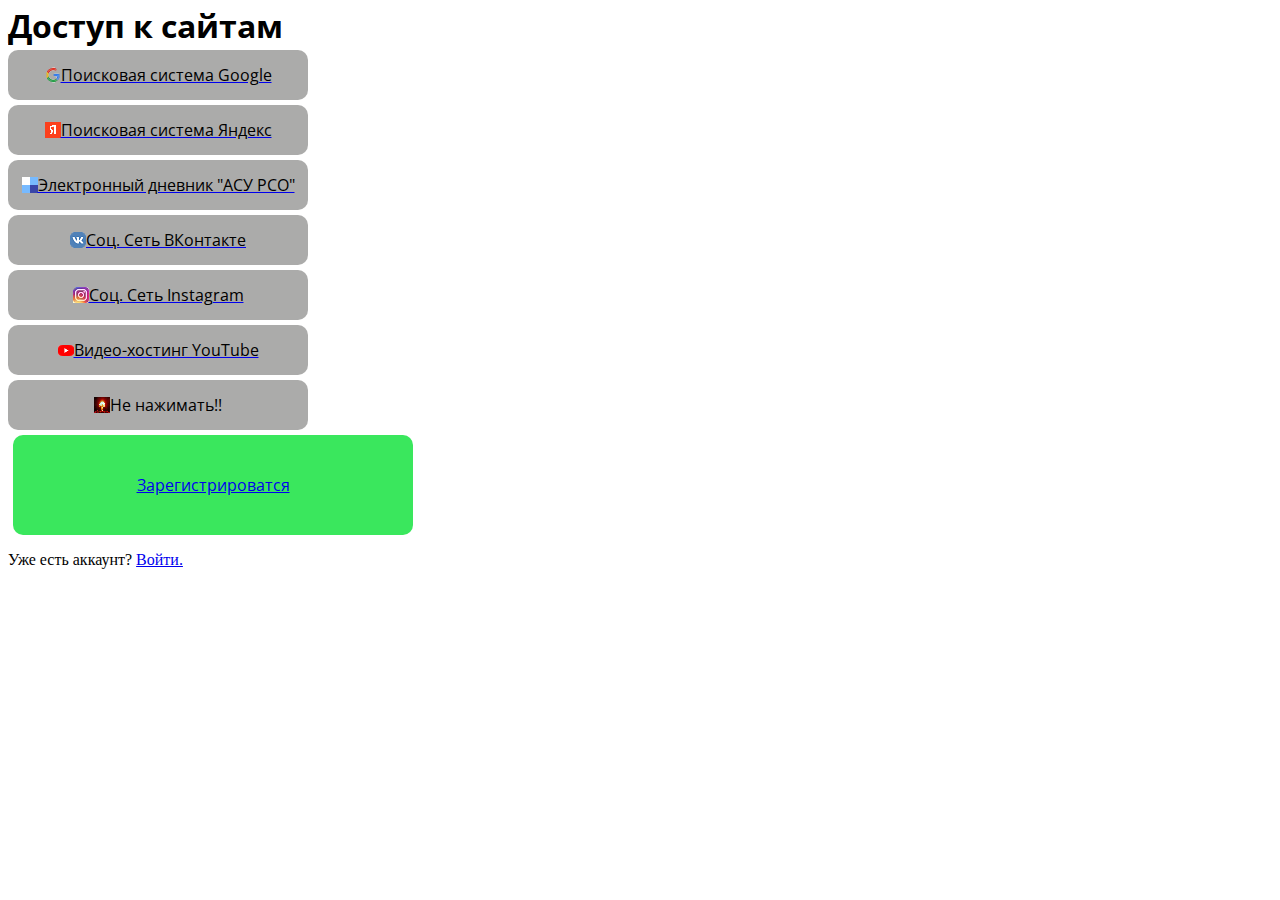
==== 2.html @ a6eae04d "start" ====
<!DOCTYPE html>
<html>
<head>

<link rel="shortcut icon" href="camera.png" type="image/png">
<title> мой первый сайт </title>
<link rel="preconnect" href="https://fonts.gstatic.com">
<link href="https://fonts.googleapis.com/css2?family=Pattaya&display=swap" rel="stylesheet">
<link rel="preconnect" href="https://fonts.googleapis.com">
<link rel="preconnect" href="https://fonts.gstatic.com" crossorigin>
<link href="https://fonts.googleapis.com/css2?family=Open+Sans&display=swap" rel="stylesheet">
	<link href="2.css" rel="stylesheet">
  <meta charset="utf-8">




</head>
 <body>
  
  <div id='zaglav'>
   <h1>
    Доступ к сайтам
   </h1>
  </div>
  <a href='https://www.google.ru' target='_blank'>
  <div class='menu_button'>
  <img src='google.png'> 
    Поисковая система Google

  </div>
   </a>
   <a href='https://www.yandex.ru' target='_blank'>
    <div class='menu_button'>
    <img src='yandex.bmp'> 
      Поисковая система Яндекс
  
    </div>
     </a>
     <a href='https://asurso.ru/about.html' target='_blank'>
      <div class='menu_button'>
      <img src='asu.png'> 
        Электронный дневник "АСУ РСО"
    
      </div>
       </a>
       <a href='https://vk.com' target='_blank'>
        <div class='menu_button'>
        <img src='vk.png'> 
          Соц. Сеть ВКонтакте
      
        </div>
         </a>
         <a href='https://instagram.com' target='_blank'>
          <div class='menu_button'>
          <img src='inst.png'> 
            Соц. Сеть Instagram
        
          </div>
           </a>
           <a href='https://youtube.com' target='_blank'>
            <div class='menu_button'>
            <img src='youtube.png'> 
              Видео-хостинг YouTube
          
            </div>
             </a>

             
              <div class='menu_button'>
              <img src='vzryiv.png'>
               Не нажимать!!
               
                </div>
                
                <a href="loginReg\reg.html" target='_blank'>
                <div id="reg">
                Зарегистрироватся
                </div>
                </a>
                <p>
                  Уже есть аккаунт? 
                  <a href="loginReg/login.html">
                    Войти.
                  </a>


                </p>



      
        
                



      </body>
</html>
---- 2.css ----
.menu_button{
	font-family: 'Open Sans', sans-serif;
	display: flex;
		justify-content: center;
		align-items: center;
		color:#000000;
		background-color: #9e9e9dde;
		width: 300px;
		border-radius: 10px;
		padding: auto;
		height: 50px;
		margin: 5px 0px;
	}
	
	.menu_button:hover{
		transition: 5s; /* анимация */
		background-color: #c9c9c4;
		transform: translate(0px);
		cursor: pointer;
	}
	#zaglav{
	font-family: 'Open Sans', sans-serif;
	display: flex;
		justify-content: left;
		align-items: center;
		background-color: #FFFFFF;
		width: 400px;
		border-radius: 10px;
		padding: auto;
		height: 30px;
		margin: 10px 0px;
		}
	#menu{
	font-family: 'Open Sans', sans-serif;
	display: flex;
		justify-content: left;
		align-items: center;
		background-color: #ffffff;
		width: 0px;
		border-radius: 10px;
		padding: 0px;
		height: 200px;
		margin: 30px 50px;
		}
		#reg{
			font-family: 'Open Sans', sans-serif;
			display: flex;
				justify-content: center;
				align-items: center;
				background-color: #3ae75d;
				width: 400px;
				border-radius: 10px;
				padding: 0px;
				height: 100px;
				margin: 5px 5px;
			}
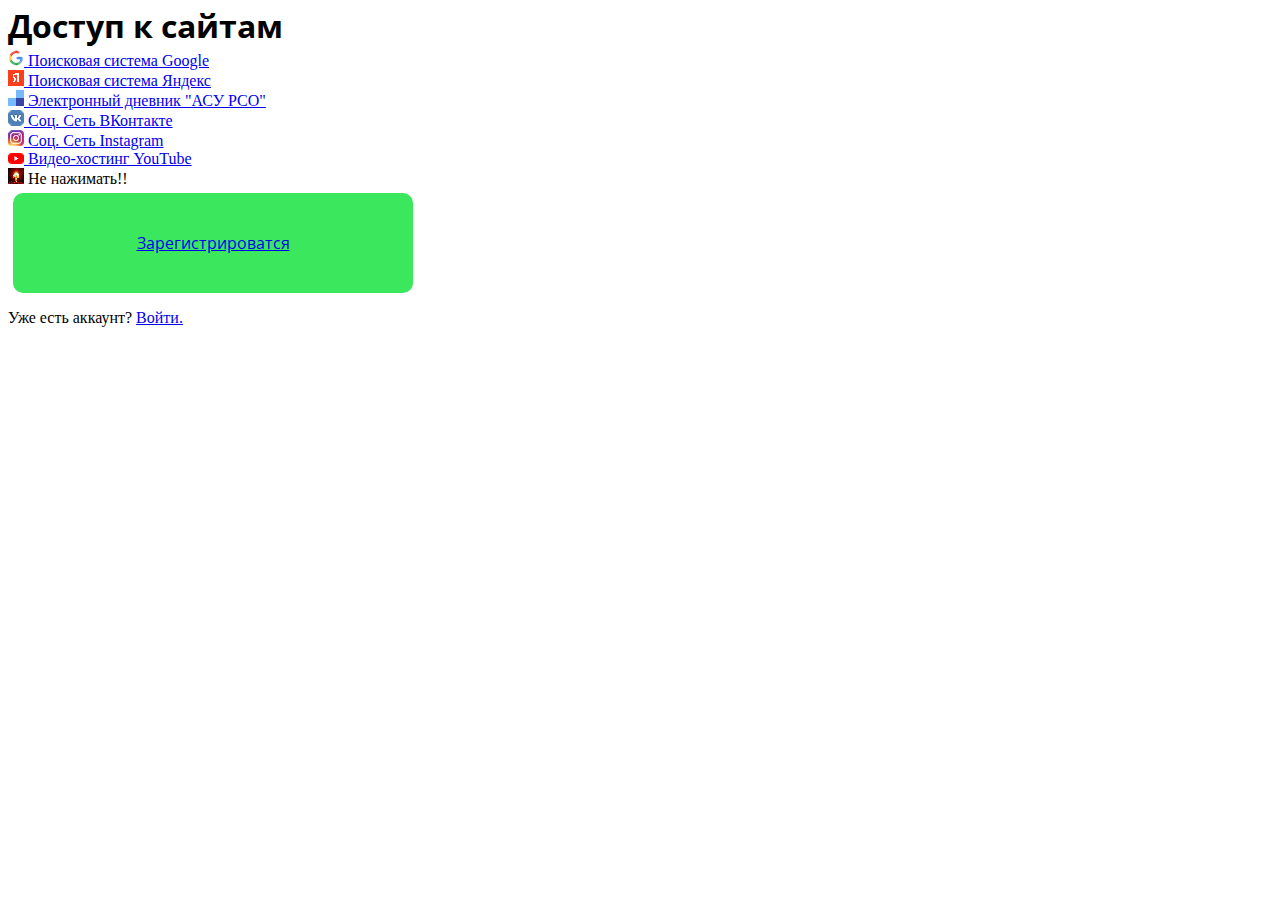
==== commit dd2e165e: "button class rename from menu_buton to menu__button" ====
--- a/2.html
+++ b/2.html
@@ -1,99 +1,74 @@
 <!DOCTYPE html>
 <html>
-<head>
+  <head>
+    <title>мой первый сайт</title>
+    <link rel="preconnect" href="https://fonts.gstatic.com" />
+    <link
+      href="https://fonts.googleapis.com/css2?family=Pattaya&display=swap"
+      rel="stylesheet"
+    />
+    <link rel="preconnect" href="https://fonts.googleapis.com" />
+    <link rel="preconnect" href="https://fonts.gstatic.com" crossorigin />
+    <link
+      href="https://fonts.googleapis.com/css2?family=Open+Sans&display=swap"
+      rel="stylesheet"
+    />
+    <link href="2.css" rel="stylesheet" />
+    <meta charset="utf-8" />
+  </head>
+  <body>
+    <div id="zaglav">
+      <h1>Доступ к сайтам</h1>
+    </div>
+    <a href="https://www.google.ru" target="_blank">
+      <div class="menu__button">
+        <img src="google.png" />
+        Поисковая система Google
+      </div>
+    </a>
+    <a href="https://www.yandex.ru" target="_blank">
+      <div class="menu__button">
+        <img src="yandex.bmp" />
+        Поисковая система Яндекс
+      </div>
+    </a>
+    <a href="https://asurso.ru/about.html" target="_blank">
+      <div class="menu__button">
+        <img src="asu.png" />
+        Электронный дневник "АСУ РСО"
+      </div>
+    </a>
+    <a href="https://vk.com" target="_blank">
+      <div class="menu__button">
+        <img src="vk.png" />
+        Соц. Сеть ВКонтакте
+      </div>
+    </a>
+    <a href="https://instagram.com" target="_blank">
+      <div class="menu__button">
+        <img src="inst.png" />
+        Соц. Сеть Instagram
+      </div>
+    </a>
+    <a href="https://youtube.com" target="_blank">
+      <div class="menu__button">
+        <img src="youtube.png" />
+        Видео-хостинг YouTube
+      </div>
+    </a>
 
-<link rel="shortcut icon" href="camera.png" type="image/png">
-<title> мой первый сайт </title>
-<link rel="preconnect" href="https://fonts.gstatic.com">
-<link href="https://fonts.googleapis.com/css2?family=Pattaya&display=swap" rel="stylesheet">
-<link rel="preconnect" href="https://fonts.googleapis.com">
-<link rel="preconnect" href="https://fonts.gstatic.com" crossorigin>
-<link href="https://fonts.googleapis.com/css2?family=Open+Sans&display=swap" rel="stylesheet">
-	<link href="2.css" rel="stylesheet">
-  <meta charset="utf-8">
+    <div class="menu__button button__warning">
+      <img src="vzryiv.png" />
+      Не нажимать!!
+    </div>
 
-
-
-
-</head>
- <body>
-  
-  <div id='zaglav'>
-   <h1>
-    Доступ к сайтам
-   </h1>
-  </div>
-  <a href='https://www.google.ru' target='_blank'>
-  <div class='menu_button'>
-  <img src='google.png'> 
-    Поисковая система Google
-
-  </div>
-   </a>
-   <a href='https://www.yandex.ru' target='_blank'>
-    <div class='menu_button'>
-    <img src='yandex.bmp'> 
-      Поисковая система Яндекс
-  
-    </div>
-     </a>
-     <a href='https://asurso.ru/about.html' target='_blank'>
-      <div class='menu_button'>
-      <img src='asu.png'> 
-        Электронный дневник "АСУ РСО"
-    
-      </div>
-       </a>
-       <a href='https://vk.com' target='_blank'>
-        <div class='menu_button'>
-        <img src='vk.png'> 
-          Соц. Сеть ВКонтакте
-      
-        </div>
-         </a>
-         <a href='https://instagram.com' target='_blank'>
-          <div class='menu_button'>
-          <img src='inst.png'> 
-            Соц. Сеть Instagram
-        
-          </div>
-           </a>
-           <a href='https://youtube.com' target='_blank'>
-            <div class='menu_button'>
-            <img src='youtube.png'> 
-              Видео-хостинг YouTube
-          
-            </div>
-             </a>
-
-             
-              <div class='menu_button'>
-              <img src='vzryiv.png'>
-               Не нажимать!!
-               
-                </div>
-                
-                <a href="loginReg\reg.html" target='_blank'>
-                <div id="reg">
-                Зарегистрироватся
-                </div>
-                </a>
-                <p>
-                  Уже есть аккаунт? 
-                  <a href="loginReg/login.html">
-                    Войти.
-                  </a>
-
-
-                </p>
-
-
-
-      
-        
-                
-
-
-
-      </body>
-</html>+    <a href="loginReg\reg.html" target="_blank">
+      <div id="reg">Зарегистрироватся</div>
+    </a>
+    <p>
+      Уже есть аккаунт?
+      <a href="loginReg/login.html"> Войти. </a>
+    </p>
+    <script src="/2.js"></script>
+  </body>
+</html>
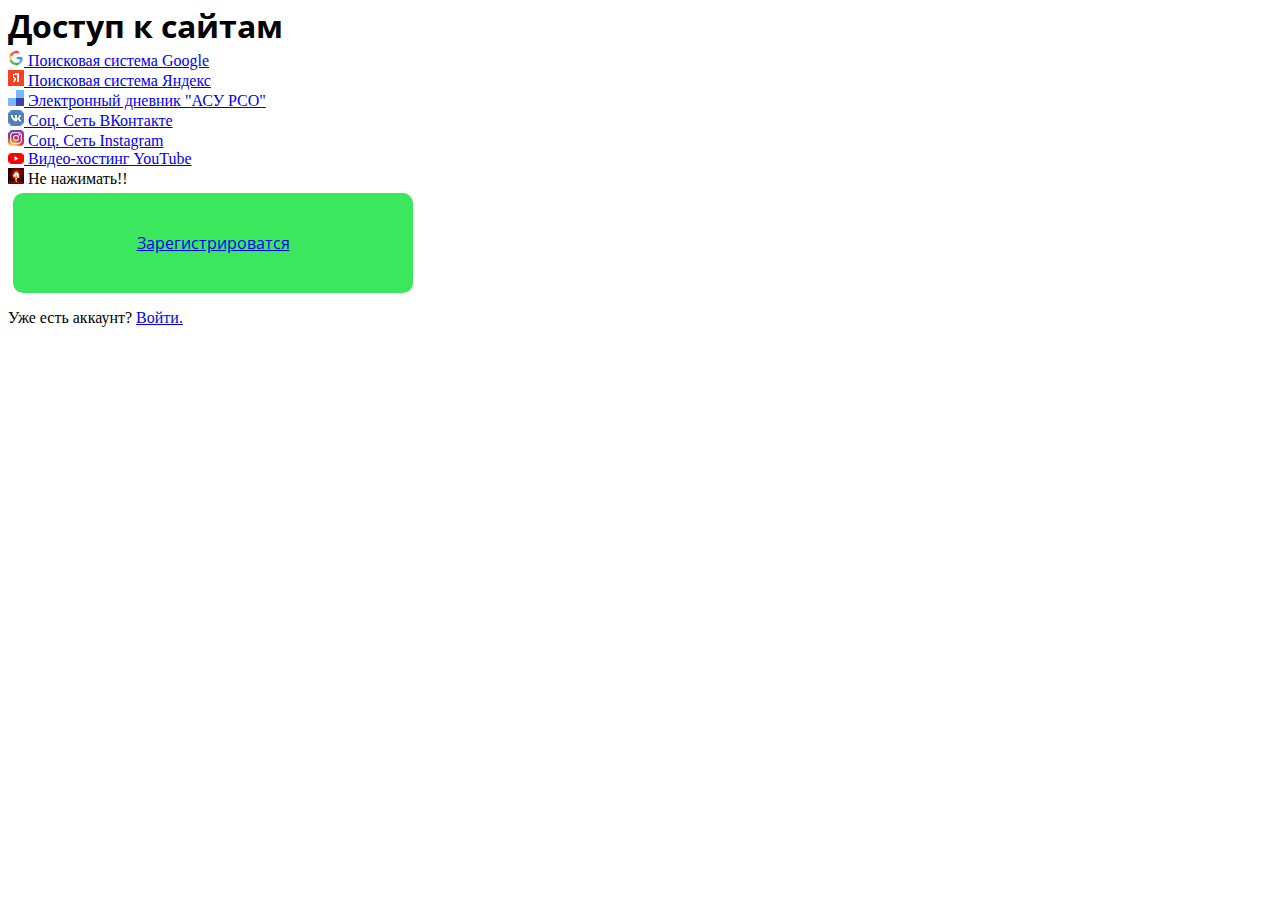
==== commit 07539766: "change script link" ====
--- a/2.html
+++ b/2.html
@@ -69,6 +69,6 @@
       Уже есть аккаунт?
       <a href="loginReg/login.html"> Войти. </a>
     </p>
-    <script src="/2.js"></script>
+    <script src="2.js"></script>
   </body>
 </html>
